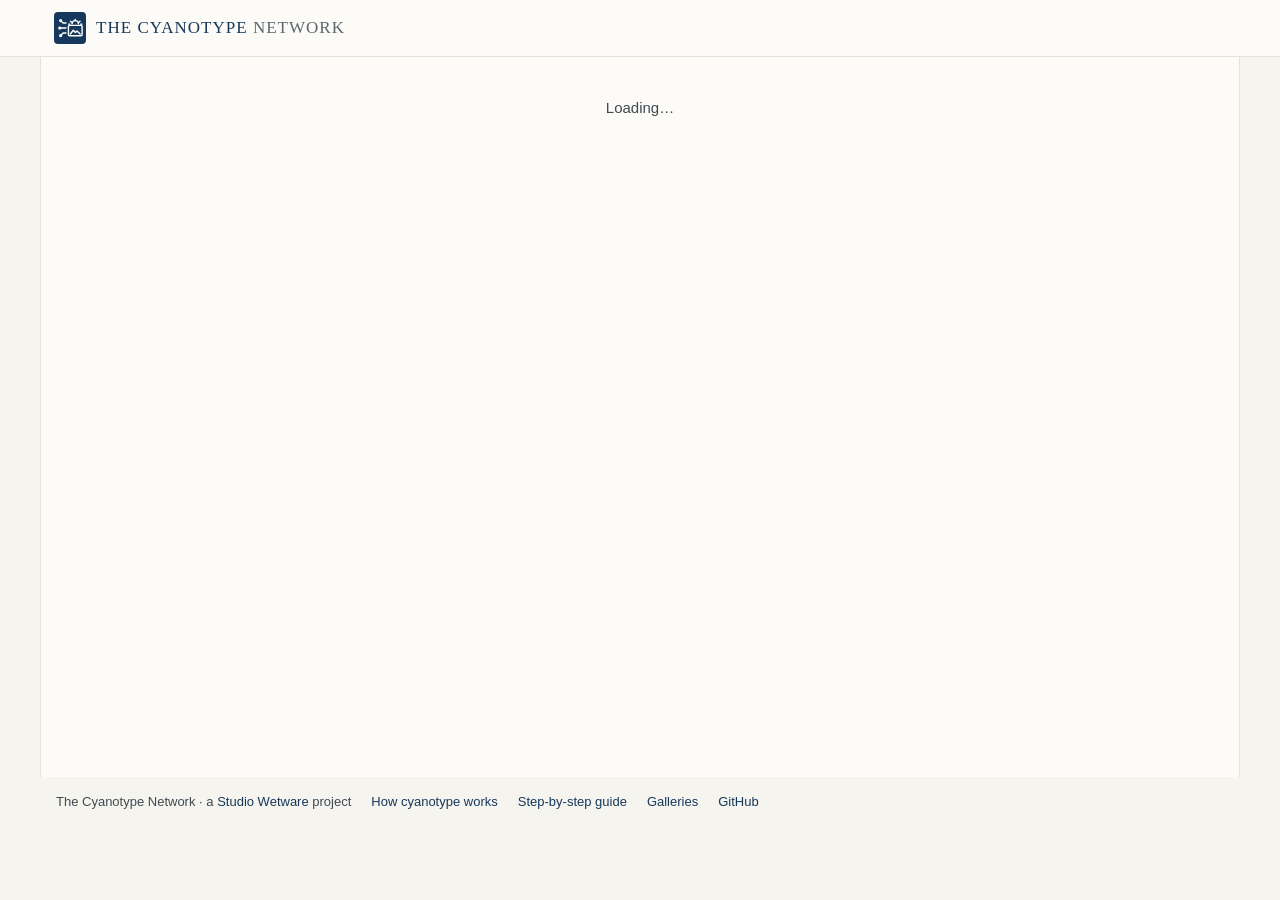
==== index.html @ 1c49df0b "Maker tools: sharper tone curve, consistent start sheet, prints only where they fit - Tone curve dra" ====
<!DOCTYPE html>
<html lang="en">
<head>
<meta charset="UTF-8">
<meta name="viewport" content="width=device-width, initial-scale=1.0">
<title>The Cyanotype Network</title>
<meta name="description" content="A community gallery and field-report network for cyanotype printers. A Studio Wetware project.">
<link rel="preconnect" href="https://fonts.googleapis.com">
<link rel="preconnect" href="https://fonts.gstatic.com" crossorigin>
<link href="https://fonts.googleapis.com/css2?family=Jost:wght@400;500&family=Libre+Baskerville:ital,wght@0,400;0,700;1,400&family=Oswald:wght@500;700&display=swap" rel="stylesheet">
<link rel="stylesheet" href="style.css?v=12">
<link rel="manifest" href="manifest.json">
<meta name="theme-color" content="#16385c">
<link rel="apple-touch-icon" href="assets/apple-touch-icon.png">
<link rel="icon" type="image/png" sizes="32x32" href="assets/favicon-32.png">
</head>
<body class="variant-b">
<svg class="ico-sprite" aria-hidden="true" width="0" height="0" style="position:absolute"><symbol id="i-negatives" viewBox="-12 -12 224 224"><g fill="none" stroke="currentColor" stroke-width="14" stroke-linecap="round" stroke-linejoin="round"><rect x="22" y="4" width="156" height="192" rx="10"/>
<rect x="82" y="60" width="36" height="80" rx="4"/><path d="M82 118 L118 82"/>
<g stroke-width="5.5"><circle cx="100" cy="32" r="12"/><path d="M100 13 v38M81 32 h38"/><circle cx="100" cy="168" r="12"/><path d="M100 149 v38M81 168 h38"/><circle cx="50" cy="100" r="12"/><path d="M50 81 v38M31 100 h38"/><circle cx="150" cy="100" r="12"/><path d="M150 81 v38M131 100 h38"/></g></g></symbol><symbol id="i-cmyk" viewBox="-12 -12 224 224"><g fill="none" stroke="currentColor" stroke-width="14" stroke-linecap="round" stroke-linejoin="round"><circle cx="74" cy="78" r="48"/><circle cx="126" cy="78" r="48"/><circle cx="100" cy="124" r="48"/></g></symbol><symbol id="i-enlarger" viewBox="-12 -12 224 224"><g fill="none" stroke="currentColor" stroke-width="14" stroke-linecap="round" stroke-linejoin="round"><rect x="18" y="18" width="78" height="78" rx="6"/><rect x="104" y="18" width="78" height="78" rx="6"/>
<rect x="18" y="104" width="78" height="78" rx="6"/><rect x="104" y="104" width="78" height="78" rx="6"/>
<path d="M26 150 C 46 20, 78 20, 100 100 S 154 180, 174 50"/></g></symbol><symbol id="i-gallerybench" viewBox="-12 -12 224 224"><g fill="none" stroke="currentColor" stroke-width="14" stroke-linecap="round" stroke-linejoin="round"><rect x="46" y="46" width="108" height="108" rx="6"/><path d="M62 136 l26 -32 l20 22 l14 -14 l18 24"/>
<path d="M14 40 v-26 h26M160 14 h26 v26M186 160 v26 h-26M40 186 h-26 v-26"/></g></symbol><symbol id="i-tags" viewBox="-12 -12 224 224"><g fill="none" stroke="currentColor" stroke-width="14" stroke-linecap="round" stroke-linejoin="round"><rect x="8" y="52" width="184" height="92" rx="10"/><rect x="24" y="66" width="152" height="58" rx="5"/>
<path d="M40 86 h70M40 106 h46M150 86 h12"/><path d="M76 144 v-12 h48 v12"/></g></symbol><symbol id="i-mine_badge" viewBox="-12 -12 224 224"><g fill="none" stroke="currentColor" stroke-width="14" stroke-linecap="round" stroke-linejoin="round"><rect x="34" y="14" width="112" height="146" rx="10"/><path d="M52 122 l26 -32 l20 22 l14 -14 l18 24"/><circle cx="114" cy="54" r="12"/>
<circle cx="152" cy="160" r="30" style="fill:var(--ico-bg,#fcfbf7)"/><circle cx="152" cy="150" r="9"/><path d="M134 178 a18 14 0 0 1 36 0"/></g></symbol><symbol id="i-col_fern" viewBox="-12 -12 224 224"><g fill="none" stroke="currentColor" stroke-width="14" stroke-linecap="round" stroke-linejoin="round"><rect x="38" y="14" width="124" height="172" rx="4"/>
<path d="M38 14 h124 v172 h-124 z" stroke-dasharray="0 21" stroke-width="18" style="stroke:var(--ico-bg,#fcfbf7)"/>
<path d="M100 166 Q100 100 100 44 M100 128 Q74 116 64 86 M100 128 Q126 116 136 86 M100 88 Q82 76 80 58 M100 88 Q118 76 120 58"/></g></symbol><symbol id="i-feed" viewBox="-12 -12 224 224"><g fill="none" stroke="currentColor" stroke-width="14" stroke-linecap="round" stroke-linejoin="round"><rect x="18" y="20" width="164" height="72" rx="10"/><rect x="18" y="108" width="164" height="72" rx="10"/>
<rect x="34" y="36" width="40" height="40" rx="5"/><rect x="34" y="124" width="40" height="40" rx="5"/>
<path d="M92 50 h70M92 68 h44M92 138 h70M92 156 h52"/></g></symbol><symbol id="i-tools_sun" viewBox="-12 -12 224 224"><g fill="none" stroke="currentColor" stroke-width="14" stroke-linecap="round" stroke-linejoin="round"><circle cx="120" cy="100" r="36"/><path d="M120 34 v16M120 150 v16M180 100 h-14M74 100 h-0M166 54 l-11 11M166 146 l-11 -11M74 54 l11 11M74 146 l11 -11"/>
<path d="M84 100 h-56"/><circle cx="20" cy="100" r="9"/><path d="M92 76 l-26 -26 h-34"/><circle cx="24" cy="50" r="9"/><path d="M92 124 l-26 26 h-34"/><circle cx="24" cy="150" r="9"/></g></symbol><symbol id="i-learn" viewBox="-12 -12 224 224"><g fill="none" stroke="currentColor" stroke-width="14" stroke-linecap="round" stroke-linejoin="round"><path d="M100 48 C 76 30 44 28 14 36 V 168 C 44 160 76 162 100 180 C 124 162 156 160 186 168 V 36 C 156 28 124 30 100 48 Z"/>
<path d="M100 48 V 180"/><path d="M36 70 c18 -4 34 -2 46 4M36 100 c18 -4 34 -2 46 4M118 74 c12 -6 28 -8 46 -4M118 104 c12 -6 28 -8 46 -4"/></g></symbol></svg>

<header class="topbar">
  <div class="topbar-inner">
    <a class="wordmark" href="#/feed"><svg class="mark-tile" viewBox="0 0 512 512" aria-hidden="true"><rect width="512" height="512" rx="64" fill="#16385c"/><g fill="none" stroke="#fff" stroke-width="22" stroke-linecap="round" stroke-linejoin="round"><path d="M192 176 h-46 l-28 -28"/><circle cx="106" cy="136" r="15"/><path d="M192 256 h-86"/><circle cx="92" cy="256" r="15"/><path d="M192 336 h-46 l-28 28"/><circle cx="106" cy="376" r="15"/><g transform="translate(200 116) scale(1.4)" stroke-width="16"><rect x="22" y="70" width="156" height="118" rx="12"/>
<path d="M44 168 l34 -42 l24 26 l18 -18 l36 34"/>
<path d="M64 52 a36 36 0 0 1 72 0"/><path d="M100 2 v14M46 22 l10 11M154 22 l-10 11M24 56 h14M162 56 h14"/></g></g></svg><span class="wm-text">THE CYANOTYPE <span>NETWORK</span></span></a>

    <nav aria-label="Main" id="mainNav" class="mainnav" hidden>
      <button type="button" class="nav-link" data-nav="feed">Feed</button>
      <div class="menu">
        <button type="button" class="nav-link menu-btn" data-group="tools" aria-expanded="false" aria-haspopup="true" aria-controls="toolsMenu">Tools<svg class="caret" viewBox="0 0 12 12" aria-hidden="true"><path d="M3 4.5l3 3 3-3" fill="none" stroke="currentColor" stroke-width="1.6" stroke-linecap="round" stroke-linejoin="round"/></svg></button>
        <div class="dropdown" id="toolsMenu" role="menu" hidden>
          <div class="dd-grp">Make</div>
          <button type="button" class="dd-item has-ico" data-nav="negatives" role="menuitem"><svg class="ico" aria-hidden="true"><use href="#i-negatives"/></svg><span class="dd-txt"><b>Negatives</b><small>SoLaT digital negatives from any image</small></span></button>
          <button type="button" class="dd-item has-ico" data-nav="cmyk" role="menuitem"><svg class="ico" aria-hidden="true"><use href="#i-cmyk"/></svg><span class="dd-txt"><b>CMYK</b><small>Color separations for UV printing</small></span></button>
          <button type="button" class="dd-item has-ico" data-nav="enlarger" role="menuitem"><svg class="ico" aria-hidden="true"><use href="#i-enlarger"/></svg><span class="dd-txt"><b>Enlarger</b><small>Print a large negative across sheets</small></span></button>
          <button type="button" class="dd-item has-ico" data-nav="gallerybench" role="menuitem"><svg class="ico" aria-hidden="true"><use href="#i-gallerybench"/></svg><span class="dd-txt"><b>Gallery Bench</b><small>Square up and neutralize print photos</small></span></button>
          <button type="button" class="dd-item has-ico" data-nav="tags" role="menuitem"><svg class="ico" aria-hidden="true"><use href="#i-tags"/></svg><span class="dd-txt"><b>Tags</b><small>Folding display tags for your prints</small></span></button>
        </div>
      </div>
      <div class="menu">
        <button type="button" class="nav-link menu-btn" aria-expanded="false" aria-haspopup="true" aria-controls="learnMenu">Learn<svg class="caret" viewBox="0 0 12 12" aria-hidden="true"><path d="M3 4.5l3 3 3-3" fill="none" stroke="currentColor" stroke-width="1.6" stroke-linecap="round" stroke-linejoin="round"/></svg></button>
        <div class="dropdown" id="learnMenu" role="menu" hidden>
          <a class="sw-link" role="menuitem" href="https://studiowetware.com" target="_blank" rel="noopener"><img src="https://i0.wp.com/studiowetware.com/wp-content/uploads/2026/08/30b31f5c-66ed-4292-89fa-3e65c4eb3958-edited-1.jpeg?w=96&amp;ssl=1" alt="" width="30" height="30"><span class="sw-name">Studio Wetware</span><span class="ext" aria-hidden="true">↗</span></a>
          <a class="dd-item" href="https://studiowetware.com/how-cyanotype-works/" target="_blank" rel="noopener" role="menuitem"><b>How cyanotype works <span class="ext" aria-hidden="true">↗</span></b><small>Light, salt, think negative, see positive</small></a>
          <a class="dd-item" href="https://studiowetware.com/step-by-step/" target="_blank" rel="noopener" role="menuitem"><b>Step-by-step guide <span class="ext" aria-hidden="true">↗</span></b><small>Negative · Preparation · UV exposure · Washing</small></a>
          <a class="dd-item" href="https://studiowetware.com/solat-digital-negatives/" target="_blank" rel="noopener" role="menuitem"><b>SoLaT digital negatives <span class="ext" aria-hidden="true">↗</span></b><small>The method behind the Negatives tool</small></a>
          <a class="dd-item" href="https://studiowetware.com/sunprint/" target="_blank" rel="noopener" role="menuitem"><b>SUNPRINT UV forecast <span class="ext" aria-hidden="true">↗</span></b><small>Reading UV for exposure times</small></a>
        </div>
      </div>
    </nav>

    <div class="topbar-right" id="topRight" hidden>
      <button type="button" class="uv-chip" id="uvChip" data-nav="forecast" aria-label="Today's UV forecast">
        <span class="uv-dot" aria-hidden="true"></span><span class="uv-text">UV today</span>
      </button>
      <button type="button" class="upload-btn" data-nav="upload" aria-label="Upload a print">
        <span aria-hidden="true">+</span><span class="upload-label"> Upload print</span>
      </button>
      <div class="menu you-menu">
        <button type="button" class="avatar menu-btn" id="avatarBtn" data-group="you" aria-expanded="false" aria-haspopup="true" aria-controls="youMenu" aria-label="Your prints and account"></button>
        <div class="dropdown right" id="youMenu" role="menu" hidden>
          <div class="dd-grp you-name" id="youName">You</div>
          <button type="button" class="dd-item has-ico" data-nav="mine" role="menuitem"><svg class="ico" aria-hidden="true"><use href="#i-mine_badge"/></svg><span class="dd-txt"><b>My Prints</b><small>Your uploads and their review status</small></span></button>
          <button type="button" class="dd-item has-ico" data-nav="collected" role="menuitem"><svg class="ico" aria-hidden="true"><use href="#i-col_fern"/></svg><span class="dd-txt"><b>Collected</b><small>Prints you've stamped</small></span></button>
          <button type="button" class="dd-item" data-nav="account" role="menuitem"><b>Account</b><small>Name, notifications, sign out</small></button>
        </div>
      </div>
    </div>
  </div>
</header>

<main class="col" id="view" aria-live="polite">
  <div class="empty">Loading…</div>
</main>

<footer class="site-foot">
  <span>The Cyanotype Network · a <a href="https://studiowetware.com" target="_blank" rel="noopener">Studio Wetware</a> project</span>
  <a href="https://studiowetware.com/how-cyanotype-works/" target="_blank" rel="noopener">How cyanotype works</a>
  <a href="https://studiowetware.com/step-by-step/" target="_blank" rel="noopener">Step-by-step guide</a>
  <a href="https://studiowetware.com/galleries/" target="_blank" rel="noopener">Galleries</a>
  <a href="https://github.com/Beachkila" target="_blank" rel="noopener">GitHub</a>
</footer>

<!-- phone: bottom tab bar + sheets -->
<nav class="tabbar" id="tabBar" aria-label="Sections" hidden>
  <button type="button" data-nav="feed"><svg class="tb" aria-hidden="true"><use href="#i-feed"/></svg>Feed</button>
  <button type="button" data-sheet="toolsSheet" data-group="tools" aria-expanded="false" aria-controls="toolsSheet"><svg class="tb" aria-hidden="true"><use href="#i-tools_sun"/></svg>Tools</button>
  <button type="button" data-sheet="learnSheet" aria-expanded="false" aria-controls="learnSheet"><svg class="tb" aria-hidden="true"><use href="#i-learn"/></svg>Learn</button>
  <button type="button" data-sheet="youSheet" data-group="you" aria-expanded="false" aria-controls="youSheet"><svg viewBox="0 0 24 24" aria-hidden="true"><circle cx="5" cy="12" r="1.8" fill="currentColor"/><circle cx="12" cy="12" r="1.8" fill="currentColor"/><circle cx="19" cy="12" r="1.8" fill="currentColor"/></svg>More</button>
</nav>
<div class="sheet-backdrop" id="sheetBackdrop" hidden></div>
<div class="sheet" id="toolsSheet" role="dialog" aria-label="Tools" hidden>
  <div class="sheet-grp">Make</div>
  <button type="button" class="sheet-item has-ico" data-nav="negatives"><svg class="ico" aria-hidden="true"><use href="#i-negatives"/></svg><span class="dd-txt">Negatives<small>SoLaT digital negatives from any image</small></span></button>
  <button type="button" class="sheet-item has-ico" data-nav="cmyk"><svg class="ico" aria-hidden="true"><use href="#i-cmyk"/></svg><span class="dd-txt">CMYK<small>Color separations for UV printing</small></span></button>
  <button type="button" class="sheet-item has-ico" data-nav="enlarger"><svg class="ico" aria-hidden="true"><use href="#i-enlarger"/></svg><span class="dd-txt">Enlarger<small>Print a large negative across sheets</small></span></button>
  <button type="button" class="sheet-item has-ico" data-nav="gallerybench"><svg class="ico" aria-hidden="true"><use href="#i-gallerybench"/></svg><span class="dd-txt">Gallery Bench<small>Square up and neutralize print photos</small></span></button>
  <button type="button" class="sheet-item has-ico" data-nav="tags"><svg class="ico" aria-hidden="true"><use href="#i-tags"/></svg><span class="dd-txt">Tags<small>Folding display tags for your prints</small></span></button>
</div>
<div class="sheet" id="learnSheet" role="dialog" aria-label="Learn" hidden>
  <a class="sw-link" href="https://studiowetware.com" target="_blank" rel="noopener"><img src="https://i0.wp.com/studiowetware.com/wp-content/uploads/2026/08/30b31f5c-66ed-4292-89fa-3e65c4eb3958-edited-1.jpeg?w=96&amp;ssl=1" alt="" width="30" height="30"><span class="sw-name">Studio Wetware</span><span class="ext" aria-hidden="true">↗</span></a>
  <a class="sheet-item" href="https://studiowetware.com/how-cyanotype-works/" target="_blank" rel="noopener">How cyanotype works <span class="ext" aria-hidden="true">↗</span><small>Light, salt, think negative, see positive</small></a>
  <a class="sheet-item" href="https://studiowetware.com/step-by-step/" target="_blank" rel="noopener">Step-by-step guide <span class="ext" aria-hidden="true">↗</span><small>Negative · Preparation · UV exposure · Washing</small></a>
  <a class="sheet-item" href="https://studiowetware.com/solat-digital-negatives/" target="_blank" rel="noopener">SoLaT digital negatives <span class="ext" aria-hidden="true">↗</span><small>The method behind the Negatives tool</small></a>
  <a class="sheet-item" href="https://studiowetware.com/sunprint/" target="_blank" rel="noopener">SUNPRINT UV forecast <span class="ext" aria-hidden="true">↗</span><small>Reading UV for exposure times</small></a>
</div>
<div class="sheet" id="youSheet" role="dialog" aria-label="Your prints and account" hidden>
  <div class="sheet-grp you-name">You</div>
  <button type="button" class="sheet-item has-ico" data-nav="mine"><svg class="ico" aria-hidden="true"><use href="#i-mine_badge"/></svg><span class="dd-txt">My Prints<small>Your uploads and their review status</small></span></button>
  <button type="button" class="sheet-item has-ico" data-nav="collected"><svg class="ico" aria-hidden="true"><use href="#i-col_fern"/></svg><span class="dd-txt">Collected<small>Prints you've stamped</small></span></button>
  <button type="button" class="sheet-item" data-nav="account">Account<small>Name, notifications, sign out</small></button>
</div>

<script src="https://cdn.jsdelivr.net/npm/@supabase/supabase-js@2/dist/umd/supabase.min.js"></script>
<script src="js/config.js?v=12"></script>
<script src="js/db.js?v=12"></script>
<script src="js/auth.js?v=12"></script>
<script src="js/upload.js?v=12"></script>
<script src="js/forecast.js?v=12"></script>
<script src="js/tagengine.js?v=12"></script>
<script src="js/feedtags.js?v=12"></script>
<script src="js/feed.js?v=12"></script>
<script src="js/collected.js?v=12"></script>
<script src="js/myprints.js?v=12"></script>
<script src="js/shell.js?v=12"></script>
<script src="js/toolhost.js?v=12"></script>
<script src="js/router.js?v=12"></script>
<script>
if ("serviceWorker" in navigator) navigator.serviceWorker.register("sw.js");
</script>
</body>
</html>
---- style.css ----
/* THE CYANOTYPE NETWORK · style.css · design: "minimal + letterpress accent" (mockup variant B) */
:root{
  --ink:#14171a; --gray:#3f4a52; --faint:#5b6770;
  --divider:#e6e2d8; --paper:#fcfbf7; --chip:#f6f4ee;
  --prussian:#16385c; --prussian-deep:#0e2a47; --prussian-wash:#eef3f8;
  --help:#8a5a1e; --help-bg:#faf3e6;
  --live:#1f7a4d; --review:#8a5a1e; --draft:#5b6770; --danger:#8a1e1e;
}
*{margin:0;padding:0;box-sizing:border-box;}
body{ font-family:-apple-system,BlinkMacSystemFont,"Segoe UI",Roboto,Helvetica,Arial,sans-serif;
  background:var(--chip); color:var(--ink); font-size:16px; line-height:1.45; }

/* top bar */
.topbar{ background:var(--paper); border-bottom:1px solid var(--divider); position:sticky; top:0; z-index:40;}
.topbar-inner{ max-width:600px; margin:0 auto; padding:0 14px; display:flex; align-items:center; gap:12px; min-height:56px;}
.wordmark{ font-family:Georgia,'Times New Roman',serif; letter-spacing:.06em; font-weight:400;
  font-size:17px; color:var(--prussian); padding:12px 0; text-decoration:none; white-space:nowrap;}
.wordmark span{ color:var(--faint);}

/* main menu (desktop) */
.mainnav{ display:none; align-items:stretch; gap:2px; flex:1; margin-left:12px;}
.nav-link{ font:inherit; font-size:15px; background:none; border:none; cursor:pointer; color:var(--gray);
  padding:0 12px; min-height:60px; border-bottom:3px solid transparent; border-top:3px solid transparent;
  white-space:nowrap; display:flex; align-items:center; gap:4px;}
.nav-link:hover{ color:var(--ink);}
.nav-link.active{ color:var(--ink); font-weight:700; border-bottom-color:var(--prussian);}
.nav-link[aria-expanded="true"]{ color:var(--ink);}
.caret{ width:12px; height:12px; flex:none;}
.menu{ position:relative; display:flex;}
.dropdown{ position:absolute; top:100%; left:0; z-index:50; width:340px; background:var(--paper);
  border:1px solid var(--divider); border-radius:8px; box-shadow:0 10px 28px rgba(20,23,26,.12); padding:8px;}
.dropdown[hidden]{ display:none;}
.dropdown.right{ left:auto; right:0; width:260px;}
.you-menu{ align-items:center;}
.dd-grp.you-name,.sheet-grp.you-name{ font-variant:normal; letter-spacing:0; font-size:13px; font-weight:600; color:var(--ink);
  padding:8px 12px 6px; border-bottom:1px solid var(--divider); margin-bottom:4px;}
.dd-grp{ font-size:12px; letter-spacing:.06em; font-variant:small-caps; color:var(--faint); padding:8px 12px 2px;}
.dd-item{ display:block; width:100%; text-align:left; font:inherit; background:none; border:0; cursor:pointer;
  padding:9px 12px; border-radius:6px; text-decoration:none; color:var(--ink);}
.dd-item:hover,.dd-item:focus-visible{ background:var(--prussian-wash);}
.dd-item.active{ background:var(--prussian-wash);}
.dd-item b{ display:block; font-size:15px; font-weight:600;}
.dd-item small{ display:block; font-size:13px; color:var(--gray);}
.ext{ font-size:.85em; color:var(--faint);}
/* Learn menu: link back to Studio Wetware, in its own lettering */
.sw-link{ display:flex; align-items:center; gap:10px; padding:8px 12px 10px; margin-bottom:4px; border-radius:6px;
  border-bottom:1px solid var(--divider); text-decoration:none; color:var(--ink);}
.sw-link:hover,.sw-link:focus-visible{ background:var(--prussian-wash);}
.sw-link img{ width:30px; height:30px; border-radius:6px; background:#000; flex:none;}
.sw-name{ font-family:Jost,'Century Gothic',Arial,sans-serif; font-weight:400; font-size:16px; letter-spacing:.08em;
  text-transform:uppercase;}
.sheet .sw-link{ margin:4px 0 2px;}

/* right side: UV chip, upload, account */
.topbar-right{ display:flex; align-items:center; gap:10px; margin-left:auto;}
.topbar-right[hidden]{ display:none;}
.uv-chip{ font:inherit; font-size:14px; color:var(--ink); background:var(--paper); cursor:pointer;
  border:1px solid var(--divider); border-radius:999px; padding:6px 12px; display:flex; align-items:center; gap:7px;
  white-space:nowrap; min-height:36px;}
.uv-chip:hover,.uv-chip.active{ border-color:var(--prussian);}
.uv-chip.active{ background:var(--prussian-wash);}
.uv-dot{ width:9px; height:9px; border-radius:50%; background:var(--faint); flex:none;}
.uv-chip[data-level="low"] .uv-dot{ background:#4f8a5b;}
.uv-chip[data-level="moderate"] .uv-dot{ background:#b8962a;}
.uv-chip[data-level="high"] .uv-dot{ background:#c9821a;}
.uv-chip[data-level="very-high"] .uv-dot{ background:#b24a2a;}
.uv-chip[data-level="extreme"] .uv-dot{ background:#7a3b8f;}
.uv-more,.uv-range{ color:var(--gray);}
.upload-btn{ font:inherit; font-size:14px; font-weight:600; color:#fff; background:var(--prussian); border:0;
  border-radius:6px; padding:8px 14px; cursor:pointer; white-space:nowrap; min-height:36px;}
.upload-btn:hover{ background:var(--prussian-deep);}
.avatar{ font:inherit; font-size:14px; font-weight:700; color:var(--prussian); background:var(--prussian-wash);
  border:1px solid var(--divider); border-radius:50%; width:34px; height:34px; cursor:pointer; flex:none;}
.avatar.active,.avatar[aria-expanded="true"]{ border-color:var(--prussian); box-shadow:0 0 0 1px var(--prussian);}

nav button:focus-visible,.nav-link:focus-visible,.uv-chip:focus-visible,.upload-btn:focus-visible,.avatar:focus-visible,
.btn:focus-visible,.act:focus-visible,.back:focus-visible,
input:focus-visible,textarea:focus-visible{ outline:2px solid var(--prussian); outline-offset:2px;}

/* phone: bottom tab bar + More sheet */
.tabbar{ position:fixed; left:0; right:0; bottom:0; z-index:45; display:flex; background:var(--paper);
  border-top:1px solid var(--divider); padding-bottom:env(safe-area-inset-bottom);}
.tabbar[hidden]{ display:none;}
.tabbar button{ flex:1; font:inherit; font-size:12px; color:var(--gray); background:none; border:0; cursor:pointer;
  padding:7px 0 9px; display:flex; flex-direction:column; align-items:center; gap:2px; min-height:56px;}
.tabbar svg{ width:22px; height:22px;}
.tabbar button.active,.tabbar button.open{ color:var(--prussian); font-weight:700;}
.sheet-backdrop{ position:fixed; inset:0; z-index:43; background:rgba(20,23,26,.28);}
.sheet-backdrop[hidden]{ display:none;}
.sheet{ position:fixed; left:0; right:0; bottom:calc(56px + env(safe-area-inset-bottom)); z-index:44;
  background:var(--paper); border-top:1px solid var(--divider); border-radius:14px 14px 0 0;
  box-shadow:0 -10px 30px rgba(0,0,0,.12); padding:8px 8px 10px; max-height:70vh; overflow-y:auto;}
.sheet[hidden]{ display:none;}
.sheet-grp{ font-size:12px; letter-spacing:.06em; font-variant:small-caps; color:var(--faint); padding:10px 12px 2px;}
.sheet-item{ display:block; width:100%; text-align:left; font:inherit; font-size:16px; font-weight:600; color:var(--ink);
  background:none; border:0; border-radius:6px; padding:10px 12px; text-decoration:none; cursor:pointer;}
.sheet-item small{ display:block; font-size:13px; font-weight:400; color:var(--gray);}
.sheet-item.active{ background:var(--prussian-wash); color:var(--prussian);}
body.signed-in{ padding-bottom:calc(64px + env(safe-area-inset-bottom));}

/* phone top bar: short UV chip and a round + upload */
.uv-more,.uv-range,.upload-label{ display:none;}
@media (max-width: 999px){
  .topbar-inner{ gap:8px; padding:0 12px;}
  .wordmark{ font-size:14px; letter-spacing:.03em; min-width:0; overflow:hidden; text-overflow:ellipsis;}
  .uv-chip{ padding:5px 10px; font-size:13px; min-height:34px;}
  .upload-btn{ width:34px; min-height:34px;}
}
.upload-btn{ width:36px; padding:0; font-size:20px; line-height:1;}
.avatar,.you-menu{ display:none;}

/* desktop: full menu, no bottom bar */
@media (min-width: 1000px){
  .mainnav{ display:flex;}
  .mainnav[hidden]{ display:none;}
  .tabbar,.sheet,.sheet-backdrop{ display:none !important;}
  body.signed-in{ padding-bottom:0;}
  .upload-label{ display:inline;}
  .upload-btn{ width:auto; padding:8px 14px; font-size:14px;}
  .avatar{ display:block;}
  .you-menu{ display:flex;}
  /* desktop: keep print photos a comfortable size instead of the full 1200px column */
  .row .print{ width:auto; max-width:min(100%, 560px); max-height:60vh; object-fit:contain;}
  .detail-body .print{ width:auto; max-width:min(100%, 760px); max-height:72vh; object-fit:contain;}
  .collected-grid{ grid-template-columns:repeat(auto-fill, minmax(240px, 1fr));}
  /* feed: details, stamp and comments on the left half, the photo on the right half */
  /* feed: the tag and buttons centered on the left, the photo larger on the right */
  article.row.clickable{ display:grid; grid-template-columns:minmax(0,5fr) minmax(0,7fr); grid-template-rows:1fr auto auto auto 1fr;
    column-gap:40px; padding:24px 28px; text-align:center;}
  article.row.clickable > .feed-tag{ grid-column:1; grid-row:2; justify-self:center; max-width:460px; margin-bottom:12px;}
  article.row.clickable > .row-head{ grid-column:1; grid-row:3; margin:0;}
  article.row.clickable > .meta-line{ grid-column:1; grid-row:3;}
  article.row.clickable > .actions{ grid-column:1; grid-row:4; justify-content:center;}
  article.row.clickable > .print{ grid-column:2; grid-row:1 / -1; justify-self:center; align-self:center;
    max-width:min(100%, 720px); max-height:76vh;}
}
@media (min-width: 1100px){ .uv-more{ display:inline;} }
@media (min-width: 1240px){ .uv-range{ display:inline;} }

/* column */
.col{ max-width:600px; margin:0 auto; background:var(--paper);
  border-left:1px solid var(--divider); border-right:1px solid var(--divider); min-height:80vh;}
.page-head{ padding:14px; border-bottom:1px solid var(--divider); display:flex;
  justify-content:space-between; align-items:center; gap:10px; flex-wrap:wrap;}
.page-head h1{font-size:18px;}
.page-sub{font-size:14px; color:var(--gray); margin-top:2px;}
.empty{ padding:40px 20px; text-align:center; color:var(--gray); font-size:15px;}
footer{ max-width:600px; margin:0 auto; padding:16px; color:var(--gray); font-size:13px;}
.site-foot{ display:flex; flex-wrap:wrap; gap:6px 20px;}
.site-foot a{ color:var(--prussian); text-decoration:none;}
.site-foot a:hover{ text-decoration:underline;}

/* rows */
.row{ padding:14px 14px 10px; border-bottom:1px solid var(--divider);}
.row.clickable{cursor:pointer;}
.row.clickable:hover{background:var(--chip);}
.row-head{ font-size:15px; margin-bottom:8px;}
.row-head b{font-weight:700;}
.row-head .time{color:var(--faint);}
.row-head .title{color:var(--gray);}
.print{ width:100%; border:1px solid var(--divider); border-radius:6px; display:block; background:var(--prussian-wash); min-height:120px; object-fit:cover;}
.meta-line{ font-size:13px; color:var(--gray); margin:8px 0 6px; font-variant:small-caps; letter-spacing:.04em;}
.tag-help{ display:inline-block; font-size:12px; font-weight:600; color:var(--help);
  background:var(--help-bg); border:1px solid #eadfc8; border-radius:3px; padding:2px 7px; margin-left:6px;}
.actions{ display:flex; gap:22px; align-items:center; min-height:44px; flex-wrap:wrap;}
.act{ font-size:14px; color:var(--gray); background:none; border:none; font-family:inherit;
  cursor:pointer; display:flex; align-items:center; gap:7px; min-height:44px; padding:0 4px;}
.act:disabled{opacity:.5; cursor:default;}

/* status chips */
.status{ font-size:12px; font-weight:700; border-radius:3px; padding:2px 8px;}
.status.live{ color:var(--live); background:#e9f5ee;}
.status.review{ color:var(--review); background:var(--help-bg);}
.status.draft{ color:var(--draft); background:var(--chip); border:1px solid var(--divider);}
.status.rejected{ color:var(--danger); background:#f8ecec;}

/* detail */
.back{ font:inherit; background:none; border:none; color:var(--prussian); cursor:pointer;
  font-size:15px; font-weight:600; min-height:44px; padding:0 4px;}
.detail-body{padding:14px;}
.detail-body h2{font-size:20px; margin:10px 0 2px;}
.byline{color:var(--gray); font-size:15px; margin-bottom:12px;}
.report{ width:100%; border-collapse:collapse; margin:14px 0; font-size:14px;}
.report caption{ text-align:left; font-size:12px; font-weight:700; letter-spacing:.08em;
  color:var(--faint); padding-bottom:6px;}
.report td{ padding:8px 10px; border:1px solid var(--divider);}
.report td:first-child{ color:var(--gray); width:42%; background:var(--chip);}

/* buttons + forms */
.btn{ font:inherit; font-size:15px; font-weight:600; cursor:pointer; min-height:44px;
  padding:10px 18px; border-radius:6px; border:1px solid var(--prussian);
  background:var(--prussian); color:#fff;}
.btn.secondary{ background:var(--paper); color:var(--prussian);}
.btn.danger{ background:var(--paper); color:var(--danger); border-color:var(--danger);}
.btn:disabled{opacity:.5; cursor:default;}
.form{padding:14px;}
.form h1{font-size:18px;}
.form label{ display:block; font-size:14px; font-weight:600; margin:16px 0 6px;}
.form label .opt{ color:var(--faint); font-weight:400;}
.form input[type=text],.form input[type=email],.form input[type=password],
.form textarea{ width:100%; font:inherit; font-size:15px; padding:10px 12px;
  border:1px solid var(--divider); border-radius:6px; background:#fff; color:var(--ink); min-height:44px;}
.form textarea{min-height:80px; resize:vertical;}
.form .check{display:flex; align-items:center; gap:10px; font-weight:400; min-height:44px;}
.form .check input{width:20px; height:20px;}
.form-foot{ display:flex; gap:10px; margin-top:22px; align-items:center; flex-wrap:wrap;}
.form-note{font-size:13px; color:var(--gray); width:100%;}
.msg{ margin:12px 14px 0; padding:10px 12px; border-radius:6px; font-size:14px; display:none;}
.msg.err{ display:block; background:#f8ecec; color:var(--danger); border:1px solid #eccfcf;}
.msg.ok{ display:block; background:#e9f5ee; color:var(--live); border:1px solid #cfe8d8;}

/* auth card */
.auth-wrap{ padding:30px 14px 40px; max-width:420px; margin:0 auto;}
.auth-wrap h1{ font-family:Georgia,serif; font-weight:400; font-size:22px; color:var(--prussian); margin-bottom:4px;}
.auth-wrap .page-sub{margin-bottom:10px;}
.auth-toggle{ font-size:14px; color:var(--gray); margin-top:18px;}
.auth-toggle button{ font:inherit; background:none; border:none; color:var(--prussian);
  font-weight:600; cursor:pointer; min-height:44px;}

/* admin */
.admin-note{ font-size:13px; color:var(--gray); padding:10px 14px; background:var(--chip); border-bottom:1px solid var(--divider);}

/* ---- stage 4: stamps ---- */
.stamp-btn .mark{ width:26px; height:30px; transition:transform .12s ease;}
.stamp-btn:active .mark{ transform:scale(.82);}
@media (prefers-reduced-motion:reduce){ .stamp-btn .mark{transition:none;} }
.stamp-btn.stamped{ color:var(--prussian); font-weight:700;}
.stamp-frame{ fill:none; stroke:var(--faint); stroke-width:1.4;}
.stamped .stamp-frame{ stroke:var(--prussian);}
.stamp-fill{ fill:none;}
.stamped .stamp-fill{ fill:var(--prussian);}
.stamp-fern{ stroke:var(--faint); stroke-width:1.3; fill:none;}
.stamped .stamp-fern{ stroke:#fff;}

/* ---- stage 4: comments + tools ---- */
.comments h3{font-size:15px; margin:18px 0 4px;}
.comment{ padding:12px 0; border-bottom:1px solid var(--divider); font-size:15px;}
.comment b{font-weight:700;}
.comment .time{color:var(--faint); font-size:13px;}
.comment-tools{float:right;}
.comment-tools .act,.byline-tools .act{display:inline-flex; min-height:36px;}
.byline{display:flex; justify-content:space-between; align-items:center; gap:10px; flex-wrap:wrap;}
.comment-box{ display:flex; gap:8px; padding:14px 0 4px;}
.comment-box input{ flex:1; font:inherit; font-size:15px; padding:10px 12px;
  border:1px solid var(--divider); border-radius:6px; min-height:44px; background:#fff; color:var(--ink);}

/* ---- stage 4: collected grid ---- */
/* feed tags (phones: above the photo) */
.feed-tag{ display:block; width:100%; height:auto; border-radius:3px; margin:0 0 10px; background:var(--chip);
  box-shadow:0 1px 6px rgba(20,23,26,.12);}
.row.has-tag .row-head > :not(.tag-help),.row.has-tag .meta-line{ display:none;}
.row.has-tag .row-head{ margin:0;}
.row.has-tag .row-head .tag-help{ display:inline-block; margin:0 0 10px;}

/* upload form: tag style picker */
.tag-picker .tag-preview{ display:block; width:100%; max-width:440px; height:auto; border-radius:3px; margin:4px 0 10px;
  box-shadow:0 1px 6px rgba(20,23,26,.12); background:var(--chip);}
.tag-choices{ display:flex; flex-wrap:wrap; gap:8px; margin:6px 0;}
.form .tag-choice{ position:relative; display:inline-flex; margin:0; font-weight:400; font-size:14px;}
.tag-choice input{ position:absolute; opacity:0; width:1px; height:1px;}
.tag-choice span{ display:flex; align-items:center; gap:8px; min-height:40px; padding:7px 12px; cursor:pointer;
  border:1px solid var(--divider); border-radius:6px; background:var(--paper); color:var(--ink);}
.tag-choice.swatch span{ padding-left:8px;}
.tag-choice.swatch span::before{ content:""; width:22px; height:22px; border-radius:3px; background:var(--dot);
  border:1px solid rgba(0,0,0,.2); flex:none;}
.tag-choice input:checked + span{ border-color:var(--prussian); background:var(--prussian-wash); color:var(--prussian); font-weight:600;}
.tag-choice input:focus-visible + span{ outline:2px solid var(--prussian); outline-offset:2px;}

.collected-grid{ display:grid; grid-template-columns:1fr 1fr; gap:1px; background:var(--divider);}
.collected-grid a{ display:block; background:var(--paper); padding:12px; text-decoration:none; color:var(--ink);}
.collected-grid .print{border-radius:4px; min-height:100px;}
.collected-grid .c-title{font-size:14px; font-weight:600; margin-top:8px;}
.collected-grid .c-artist{font-size:13px; color:var(--gray);}
@media(max-width:430px){ .collected-grid{grid-template-columns:1fr;} }

/* ---- stage 4: settings rows ---- */
.set-row{ display:flex; justify-content:space-between; align-items:center; gap:14px;
  padding:14px; border-bottom:1px solid var(--divider);}
.set-row .lab{font-size:15px;}

/* ---- stage 5: forecast ---- */
.fc-body{padding:14px;}
.fc-now{display:flex; align-items:baseline; gap:14px; min-height:64px;}
.fc-big{font-size:56px; font-weight:800; color:var(--prussian); line-height:1;}
.fc-strip{display:grid; grid-template-columns:repeat(7,1fr); gap:6px; margin:18px 0 6px;}
.fc-day{font:inherit; border:none; background:var(--chip); border-radius:6px; cursor:pointer;
  padding:8px 0; text-align:center; min-height:44px;}
.fc-day .fc-dow{display:block; font-size:12px; color:var(--gray);}
.fc-day .fc-uvi{display:block; font-weight:700; font-size:20px;}
.fc-day.sel{background:var(--prussian-wash); outline:2px solid var(--prussian);}
.fc-day.sel .fc-uvi{color:var(--prussian); font-weight:800;}
.fc-timer-row{display:flex; gap:8px;}
.fc-timer-row .btn.secondary{min-width:52px;}
.fc-timer-row .btn:not(.secondary){flex:1;}
.fc-running{text-align:center; padding:10px 0;}
.fc-count{font-size:64px; font-weight:800; color:var(--prussian); font-variant-numeric:tabular-nums;}
.fc-running .form-foot{justify-content:center;}

/* ---- stage 6: switches ---- */
.switch{position:relative; display:inline-block; flex:none;}
.switch input{position:absolute; opacity:0; width:100%; height:100%; cursor:pointer;}
.track{ display:block; width:52px; height:30px; border-radius:15px; background:#ccd6dd; transition:background .15s;}
.track::after{ content:""; position:absolute; top:3px; left:3px; width:24px; height:24px;
  border-radius:50%; background:#fff; transition:left .15s;}
.switch input:checked + .track{background:var(--prussian);}
.switch input:checked + .track::after{left:25px;}
.switch input:focus-visible + .track{outline:2px solid var(--prussian); outline-offset:2px;}
@media (prefers-reduced-motion:reduce){ .track,.track::after{transition:none;} }

/* ---- desktop: widen the single column ---- */
@media (min-width: 900px){
  .topbar-inner,
  .col,
  footer{
    max-width: 1200px;
  }
}

/* ---- icon set A ---- */
.wordmark{ display:flex; align-items:center; gap:10px;}
.wordmark .mark-tile{ width:32px; height:32px; flex:0 0 auto; display:block;}
.wordmark .wm-text{ color:var(--prussian); overflow:hidden; text-overflow:ellipsis;}
.wordmark .wm-text span{ color:var(--faint);}
.dd-item.has-ico,.sheet-item.has-ico{ display:flex; align-items:center; gap:12px; --ico-bg:var(--paper);}
.dd-item.has-ico:hover,.dd-item.has-ico:focus-visible,.dd-item.has-ico.active,.sheet-item.has-ico.active{ --ico-bg:var(--prussian-wash);}
.has-ico .ico{ width:30px; height:30px; flex:0 0 auto; color:var(--prussian);}
.has-ico .dd-txt{ min-width:0;}
.sheet-item.has-ico .ico{ width:32px; height:32px;}
.tabbar svg.tb{ width:24px; height:24px; --ico-bg:var(--paper);}
.dd-item[data-nav="account"]{ padding-left:54px;}
.sheet-item[data-nav="account"]{ padding-left:56px;}
.tabbar svg{ width:24px; height:24px;}

/* ---- maker tools: kept-alive frames ---- */
.tool-deck{ width:100%; overflow:hidden; background:var(--paper);}
.tool-deck[hidden]{ display:none;}
.tool-frame{ display:block; width:100%; height:100%; border:0; background:var(--paper);}
.tool-frame[hidden]{ display:none;}
body.in-tool{ padding-bottom:0; overflow:hidden;}
body.in-tool .site-foot{ display:none;}
#view[hidden]{ display:none;}
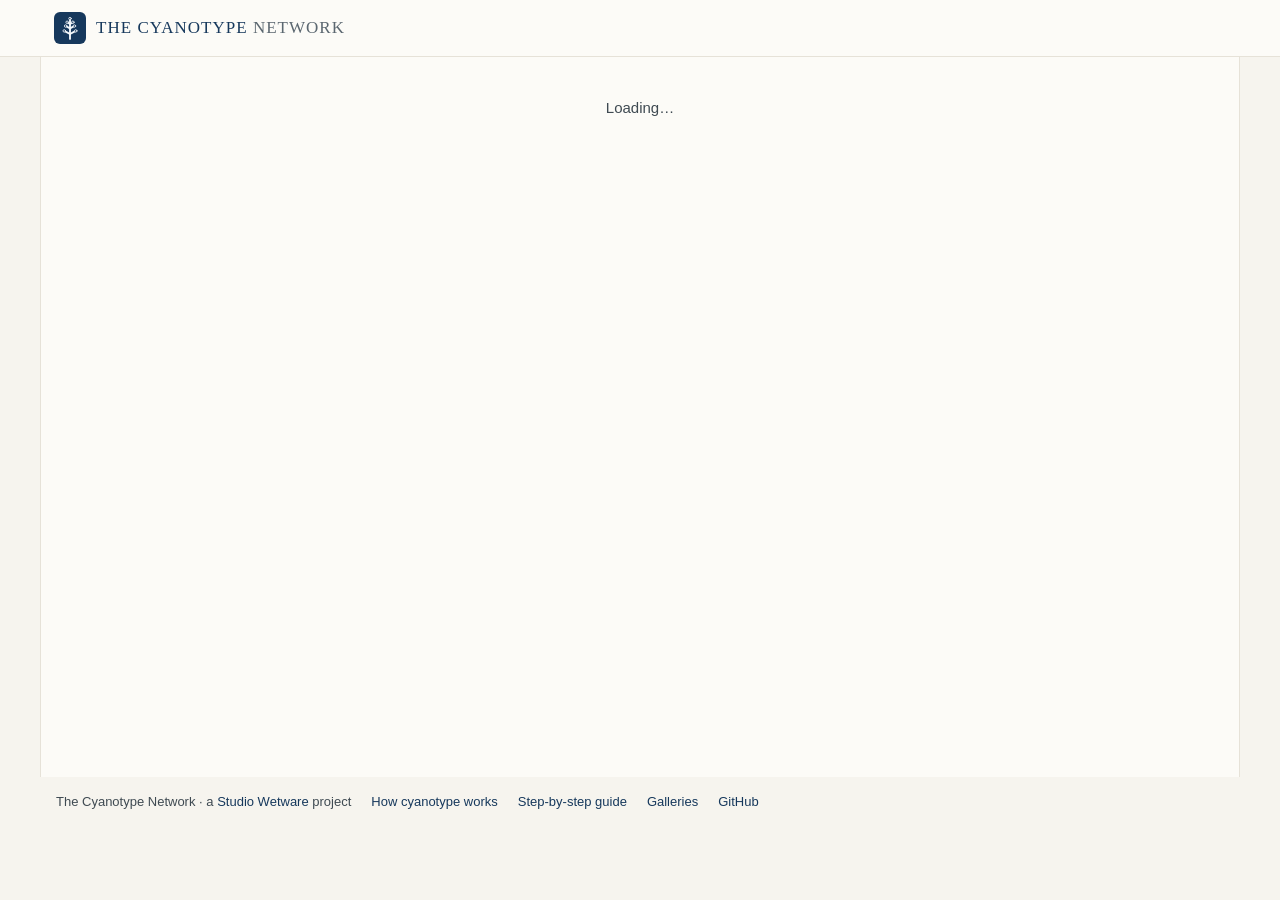
==== commit 2aad7636: "Network mark: the original fern on the blue tile, branches ending in nodes Header mark, home-screen " ====
--- a/index.html
+++ b/index.html
@@ -11,8 +11,8 @@
 <link rel="stylesheet" href="style.css?v=12">
 <link rel="manifest" href="manifest.json">
 <meta name="theme-color" content="#16385c">
-<link rel="apple-touch-icon" href="assets/apple-touch-icon.png">
-<link rel="icon" type="image/png" sizes="32x32" href="assets/favicon-32.png">
+<link rel="apple-touch-icon" href="assets/fern-apple-touch-icon.png">
+<link rel="icon" type="image/png" sizes="32x32" href="assets/fern-favicon-32.png">
 </head>
 <body class="variant-b">
 <svg class="ico-sprite" aria-hidden="true" width="0" height="0" style="position:absolute"><symbol id="i-negatives" viewBox="-12 -12 224 224"><g fill="none" stroke="currentColor" stroke-width="14" stroke-linecap="round" stroke-linejoin="round"><rect x="22" y="4" width="156" height="192" rx="10"/>
@@ -32,9 +32,8 @@
 
 <header class="topbar">
   <div class="topbar-inner">
-    <a class="wordmark" href="#/feed"><svg class="mark-tile" viewBox="0 0 512 512" aria-hidden="true"><rect width="512" height="512" rx="64" fill="#16385c"/><g fill="none" stroke="#fff" stroke-width="22" stroke-linecap="round" stroke-linejoin="round"><path d="M192 176 h-46 l-28 -28"/><circle cx="106" cy="136" r="15"/><path d="M192 256 h-86"/><circle cx="92" cy="256" r="15"/><path d="M192 336 h-46 l-28 28"/><circle cx="106" cy="376" r="15"/><g transform="translate(200 116) scale(1.4)" stroke-width="16"><rect x="22" y="70" width="156" height="118" rx="12"/>
-<path d="M44 168 l34 -42 l24 26 l18 -18 l36 34"/>
-<path d="M64 52 a36 36 0 0 1 72 0"/><path d="M100 2 v14M46 22 l10 11M154 22 l-10 11M24 56 h14M162 56 h14"/></g></g></svg><span class="wm-text">THE CYANOTYPE <span>NETWORK</span></span></a>
+    <a class="wordmark" href="#/feed"><svg class="mark-tile" aria-hidden="true" viewBox="0 0 512 512"><rect width="512" height="512" rx="96" fill="#16385c"/>
+<g fill="none" stroke="#f4f7fa" stroke-width="30" stroke-linecap="round" stroke-linejoin="round"><path d="M256 120 V430"/><path d="M256 190 L210 164"/><path d="M256 190 L302 164"/><path d="M256 262 L186 224"/><path d="M256 262 L326 224"/><path d="M256 352 L164 302"/><path d="M256 352 L348 302"/><circle cx="210" cy="164" r="20" stroke-width="13" fill="#16385c"/><circle cx="302" cy="164" r="20" stroke-width="13" fill="#16385c"/><circle cx="186" cy="224" r="20" stroke-width="13" fill="#16385c"/><circle cx="326" cy="224" r="20" stroke-width="13" fill="#16385c"/><circle cx="164" cy="302" r="20" stroke-width="13" fill="#16385c"/><circle cx="348" cy="302" r="20" stroke-width="13" fill="#16385c"/><circle cx="256" cy="105" r="20" stroke-width="13" fill="#16385c"/></g></svg><span class="wm-text">THE CYANOTYPE <span>NETWORK</span></span></a>
 
     <nav aria-label="Main" id="mainNav" class="mainnav" hidden>
       <button type="button" class="nav-link" data-nav="feed">Feed</button>
